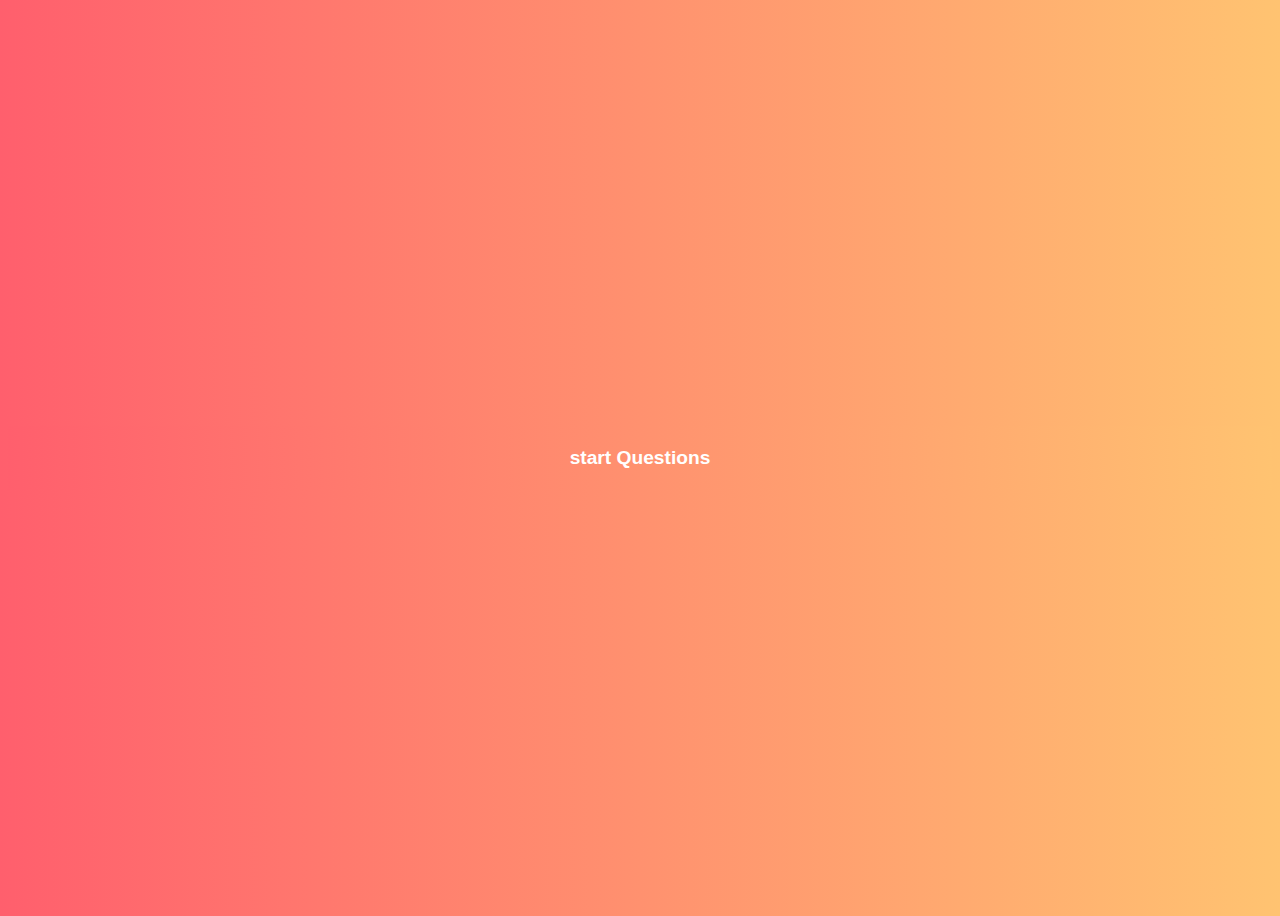
==== Quiz.html @ 9c7ba6d1 "Add files via upload" ====
<!DOCTYPE html>
<html>

<head>
  <meta charset="UTF-8">
  <meta name="viewport" content="width=device-width, initial-scale=1">
  <title></title>
  <link rel="stylesheet" href="Quiz.css">
  <script src="Quiz.js"></script>
  <style>
    .hide{
      display: none;
    }
  </style>
</head>
<body>
  
<button onclick="startBtn()">start Questions</button>

<div id="quiz-container" class="hide">
 
  <h2 id="title"></h2>
  
   <div id="options">
   </div>
  
  <button onclick="next()">next</button>
</div>

<div id="result" class="hide">
<p id="result-Text"></p>
</div>

<button id="rst" onclick="restart()"  class="hide">restart</button>




</body>
</html>
---- Quiz.css ----
* {
      box-sizing: border-box;
    }

    body {
      background-color: #b8c6db;
      background-image: linear-gradient(to right, #ff5f6d, #ffc371);
      font-family: 'Poppins', sans-serif;
      display: flex;
      align-items: center;
      justify-content: center;
      height: 100vh;
      /*overflow: hidden;
margin: 0;*/
    }

    #quiz-container {
      background-color: #fff;
      border-radius: 10px;
      box-shadow: 0 0 10px 2px rgba(100, 100, 100, 0.1);
      width: 600px;
      overflow: hidden;
      box-shadow: rgba(50, 50, 93, 0.25) 0px 13px 27px -5px, rgba(0, 0, 0, 0.3) 0px 8px 16px -8px;
      box-shadow: rgba(0, 0, 0, 0.15) 0px 5px 15px 0px;
      
    }
    
    button {
      background-image: linear-gradient(to right, #ff5f6d, #ffc371);
      color: #fff;
      border: none;
      display: block;
      width: 100%;
      cursor: pointer;
      font-size: 1.2rem;
      font-family: inherit;
      padding: 1.3rem;
      font-weight: bold;
    }

    button:hover {
      background-color: #732d91;
    }

    button:focus {
      outline: none;
      background-color: #5e3370;
    }

#options{
   margin-left: 15px;
   margin-bottom: 10px;
}

#title{
  text-align: center
}
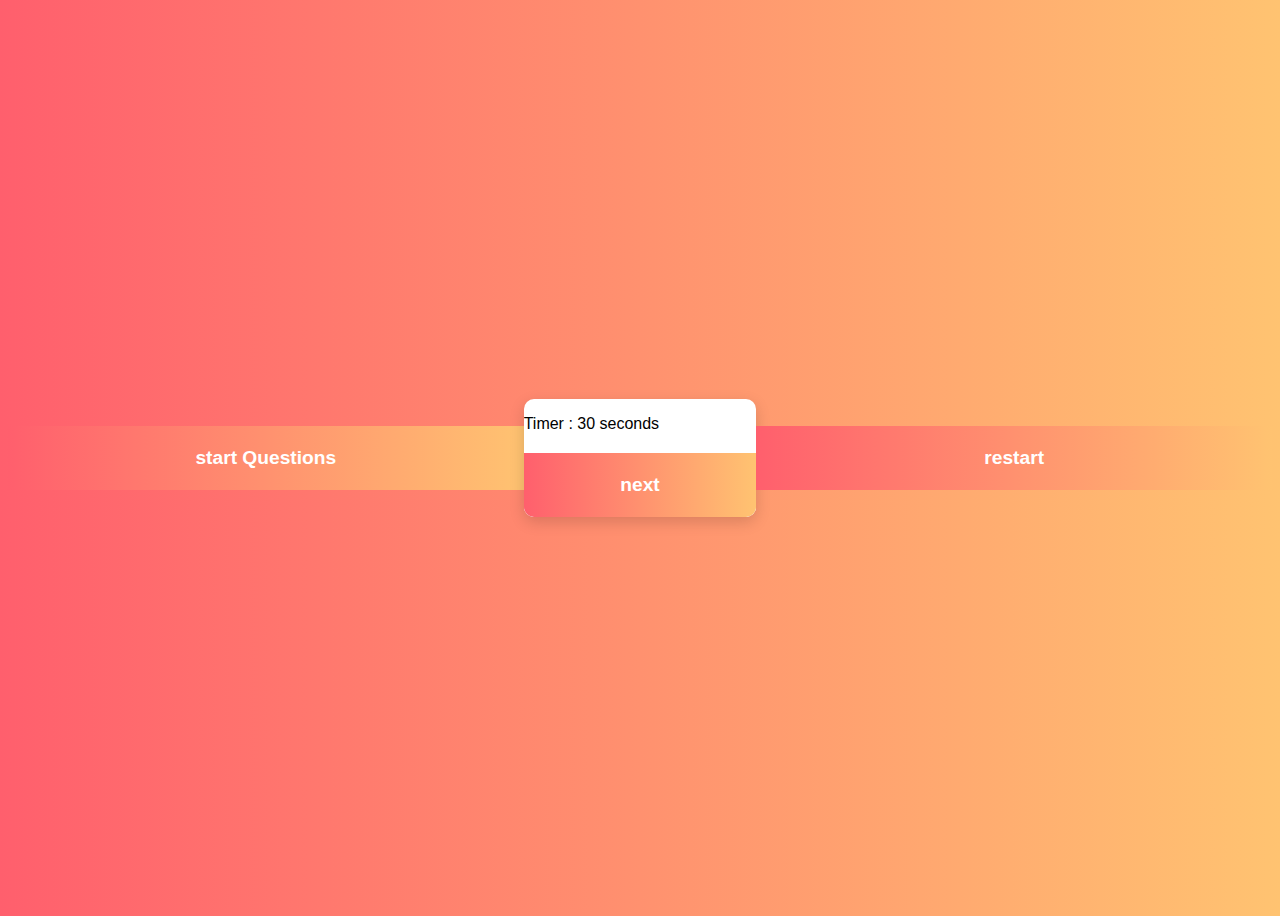
==== commit dbd40830: "Update Quiz.html" ====
--- a/Quiz.html
+++ b/Quiz.html
@@ -7,17 +7,14 @@
   <title></title>
   <link rel="stylesheet" href="Quiz.css">
   <script src="Quiz.js"></script>
-  <style>
-    .hide{
-      display: none;
-    }
-  </style>
 </head>
 <body>
   
 <button onclick="startBtn()">start Questions</button>
 
 <div id="quiz-container" class="hide">
+ 
+<p>Timer : <span id="timer">30</span> seconds</p>
  
   <h2 id="title"></h2>
   
@@ -33,8 +30,5 @@
 
 <button id="rst" onclick="restart()"  class="hide">restart</button>
 
-
-
-
 </body>
-</html>+</html>
